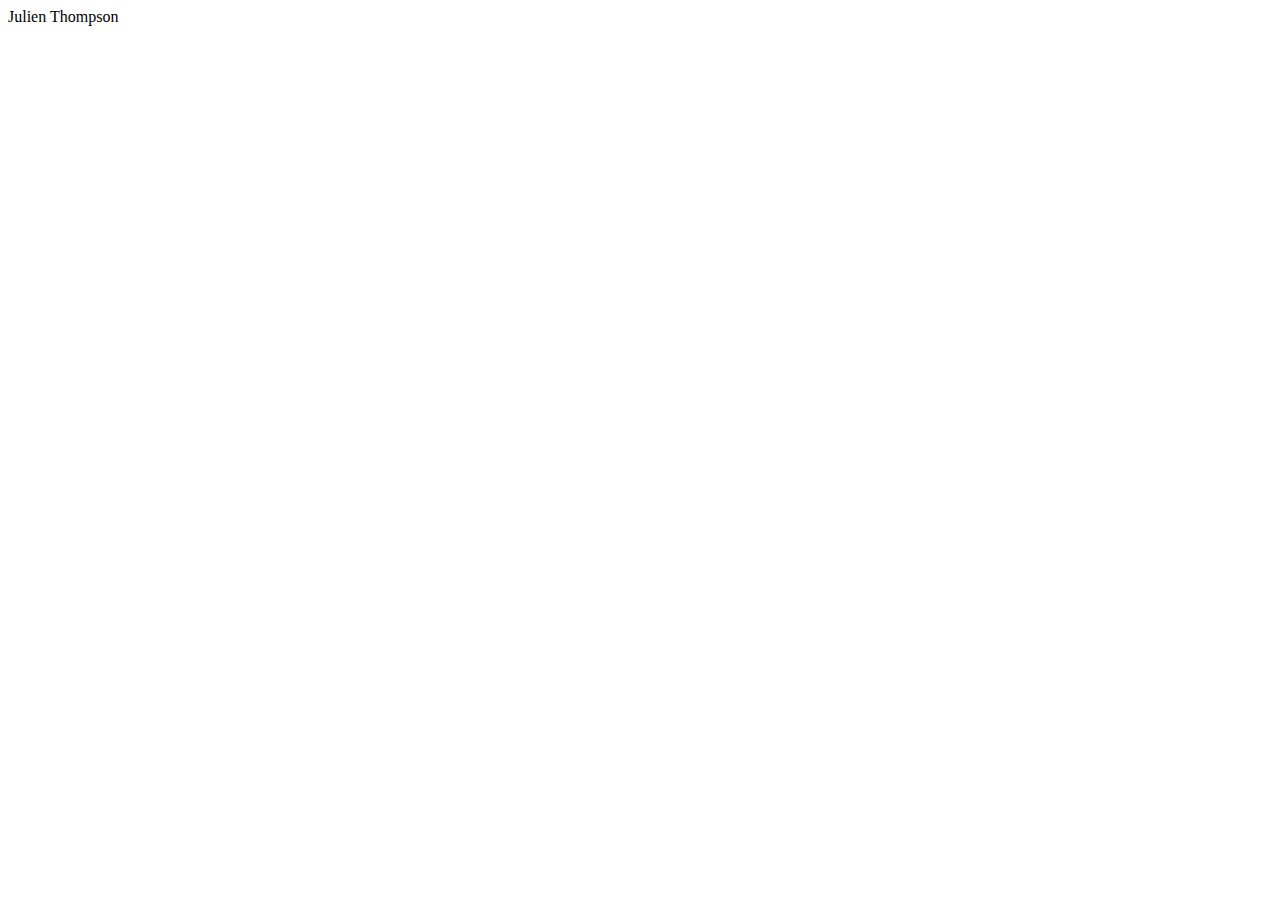
==== framework/index.html @ 3a4b9352 "Update index.html" ====
<!DOCTYPE html>
<html lang="en-us">
    <!--this is the structure of a comment block in html files
        everything in this structure is NOT considered part of any content 
        of you web pagae

        Most tag elements in html are done in pairs
        These are called opening and closing pairs
        The opening tag indicates the element being requested
        The closing tage indicates that the element is complete
        The closing tag has the same name as the opening tag PLUS
            a slash (/) preceeding the name
        
        Normallu you will specificy the languae of the code on the web page 
        use the lang element parameter to specify your coding language    
-->

<head>
    <!--this is an element where you can code supports for the
         browser to use in interpreting the web page.
        the items within this element are NOT considered content.-->
        <title>on the page title tab</title>
        <meta charset="utf-8">
</head>
<body>
    Julien Thompson
</body>

</html>
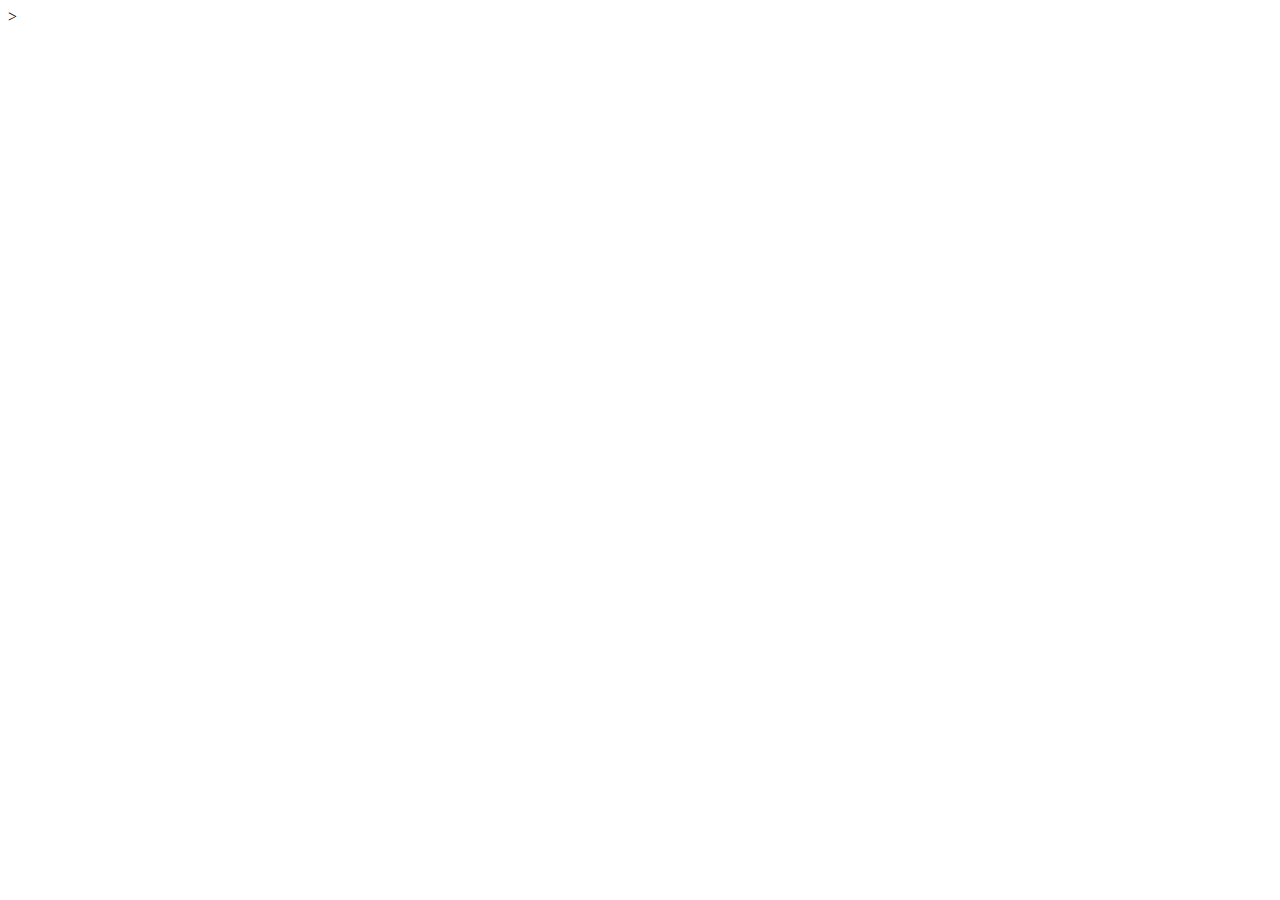
==== commit 1ccdbe08: "completed skeleton index file content" ====
--- a/framework/index.html
+++ b/framework/index.html
@@ -13,17 +13,25 @@
         
         Normallu you will specificy the languae of the code on the web page 
         use the lang element parameter to specify your coding language    
--->
+    -->
 
-<head>
-    <!--this is an element where you can code supports for the
-         browser to use in interpreting the web page.
-        the items within this element are NOT considered content.-->
-        <title>on the page title tab</title>
-        <meta charset="utf-8">
-</head>
-<body>
-    Julien Thompson
-</body>
+    <head>
+        <!--this is an element where you can code supports for the
+             browser to use in interpreting the web page.
+            the items within this element are NOT considered content.-->
+            <title>on the page title tab</title>
+            <!--universal tupe set which covers almost all the characters and symbols in the world
+            https:www.w3schools.com/tags/tag-meta.asp-->
+            <meta charset="utf-8">
+    
+    
+                <!--there are several other meta tags that can be placed in your head area.
+                One of these allows you to specify an author of the page-->
+
+                <meta name="author" content="Julien Thompson">
+    </head>
+    <body>
+        <!--this area is used to place your browser page content-->>
+    </body>
 
 </html>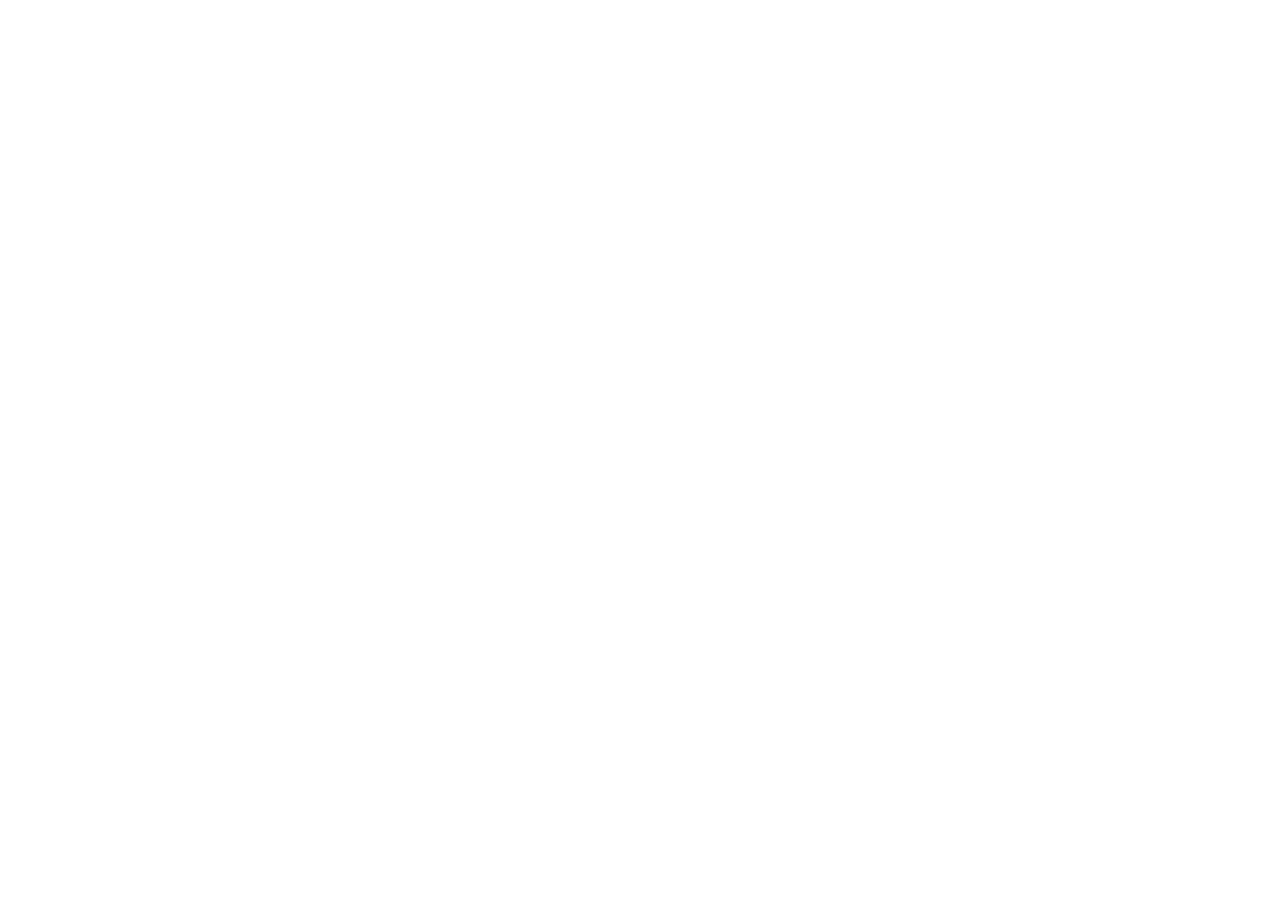
==== commit 81150852: "Complete basic html tags" ====
--- a/framework/index.html
+++ b/framework/index.html
@@ -1,37 +1,20 @@
 <!DOCTYPE html>
 <html lang="en-us">
-    <!--this is the structure of a comment block in html files
-        everything in this structure is NOT considered part of any content 
-        of you web pagae
-
-        Most tag elements in html are done in pairs
-        These are called opening and closing pairs
-        The opening tag indicates the element being requested
-        The closing tage indicates that the element is complete
-        The closing tag has the same name as the opening tag PLUS
-            a slash (/) preceeding the name
-        
-        Normallu you will specificy the languae of the code on the web page 
-        use the lang element parameter to specify your coding language    
-    -->
+ 
 
     <head>
-        <!--this is an element where you can code supports for the
-             browser to use in interpreting the web page.
-            the items within this element are NOT considered content.-->
+        
             <title>on the page title tab</title>
-            <!--universal tupe set which covers almost all the characters and symbols in the world
-            https:www.w3schools.com/tags/tag-meta.asp-->
+            
             <meta charset="utf-8">
     
     
-                <!--there are several other meta tags that can be placed in your head area.
-                One of these allows you to specify an author of the page-->
+              
 
-                <meta name="author" content="Julien Thompson">
+            <meta name="author" content="Julien Thompson">
     </head>
     <body>
-        <!--this area is used to place your browser page content-->>
+     
     </body>
 
 </html>